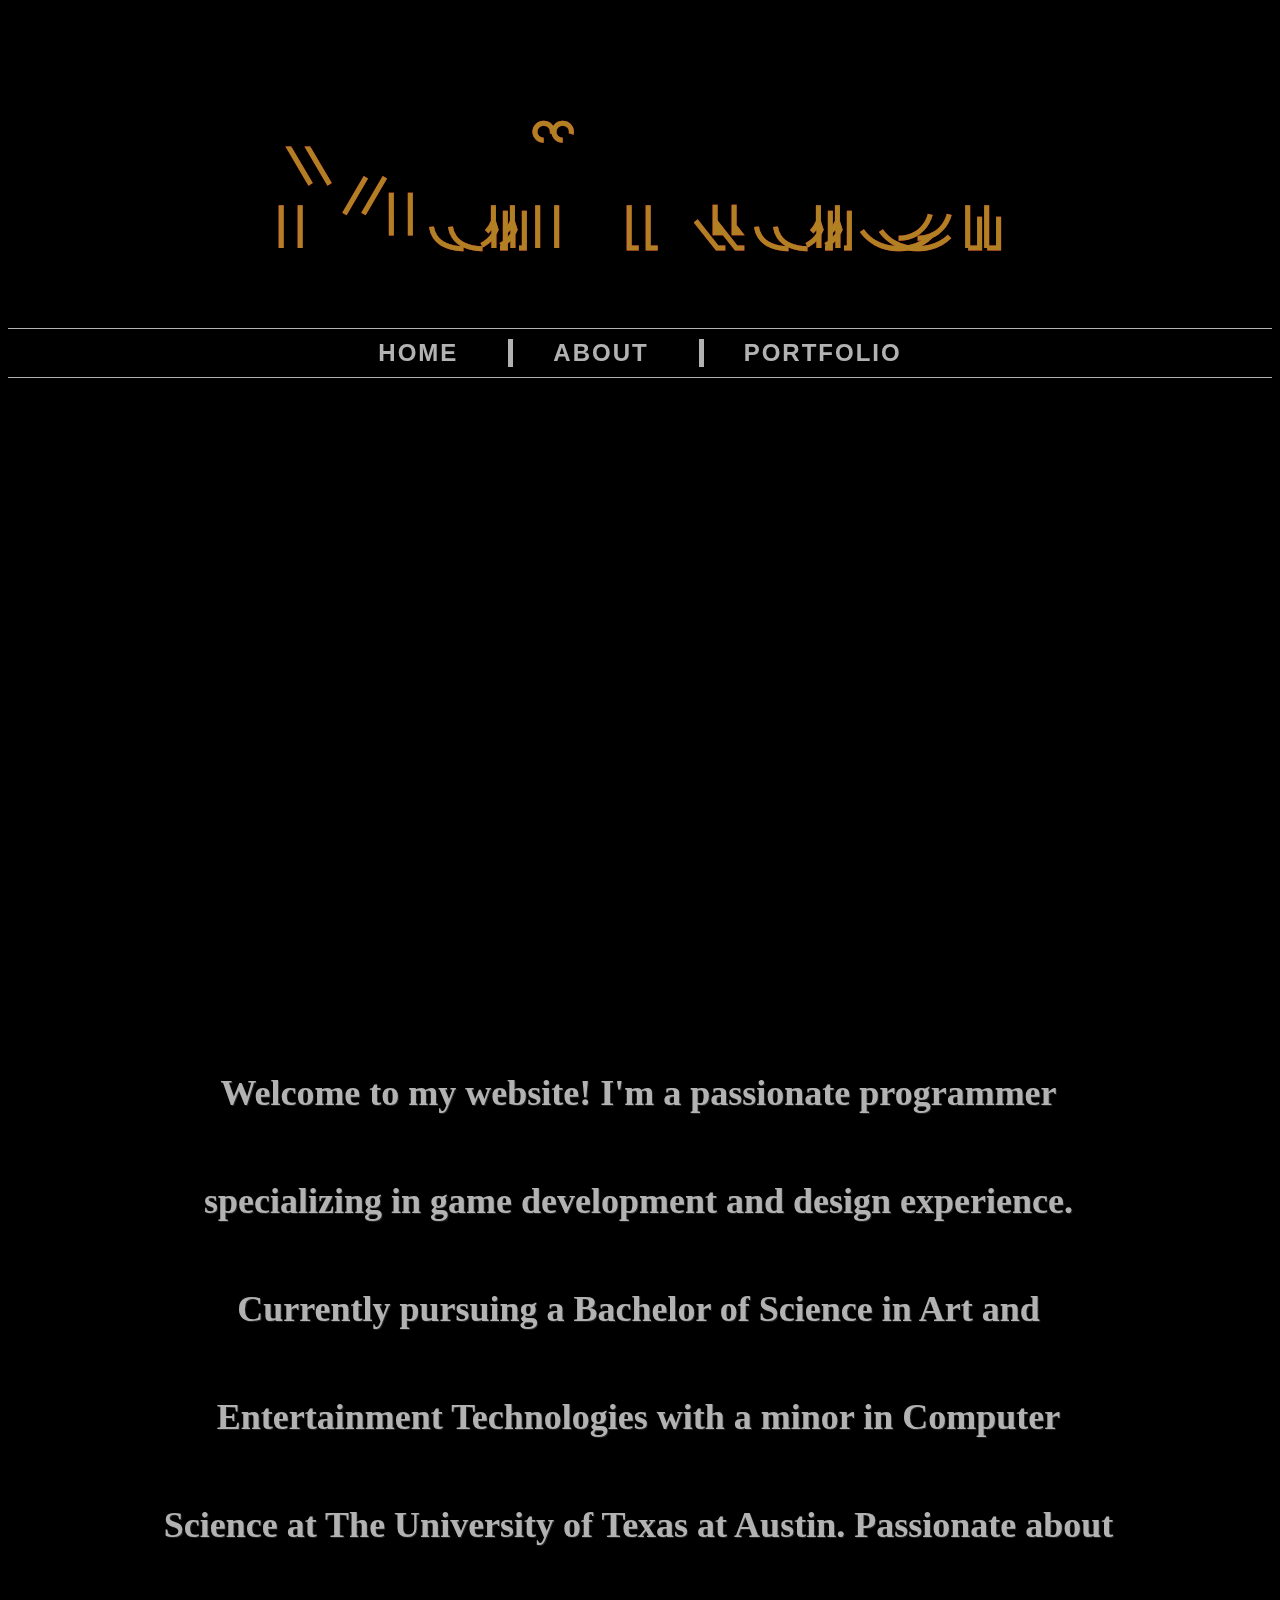
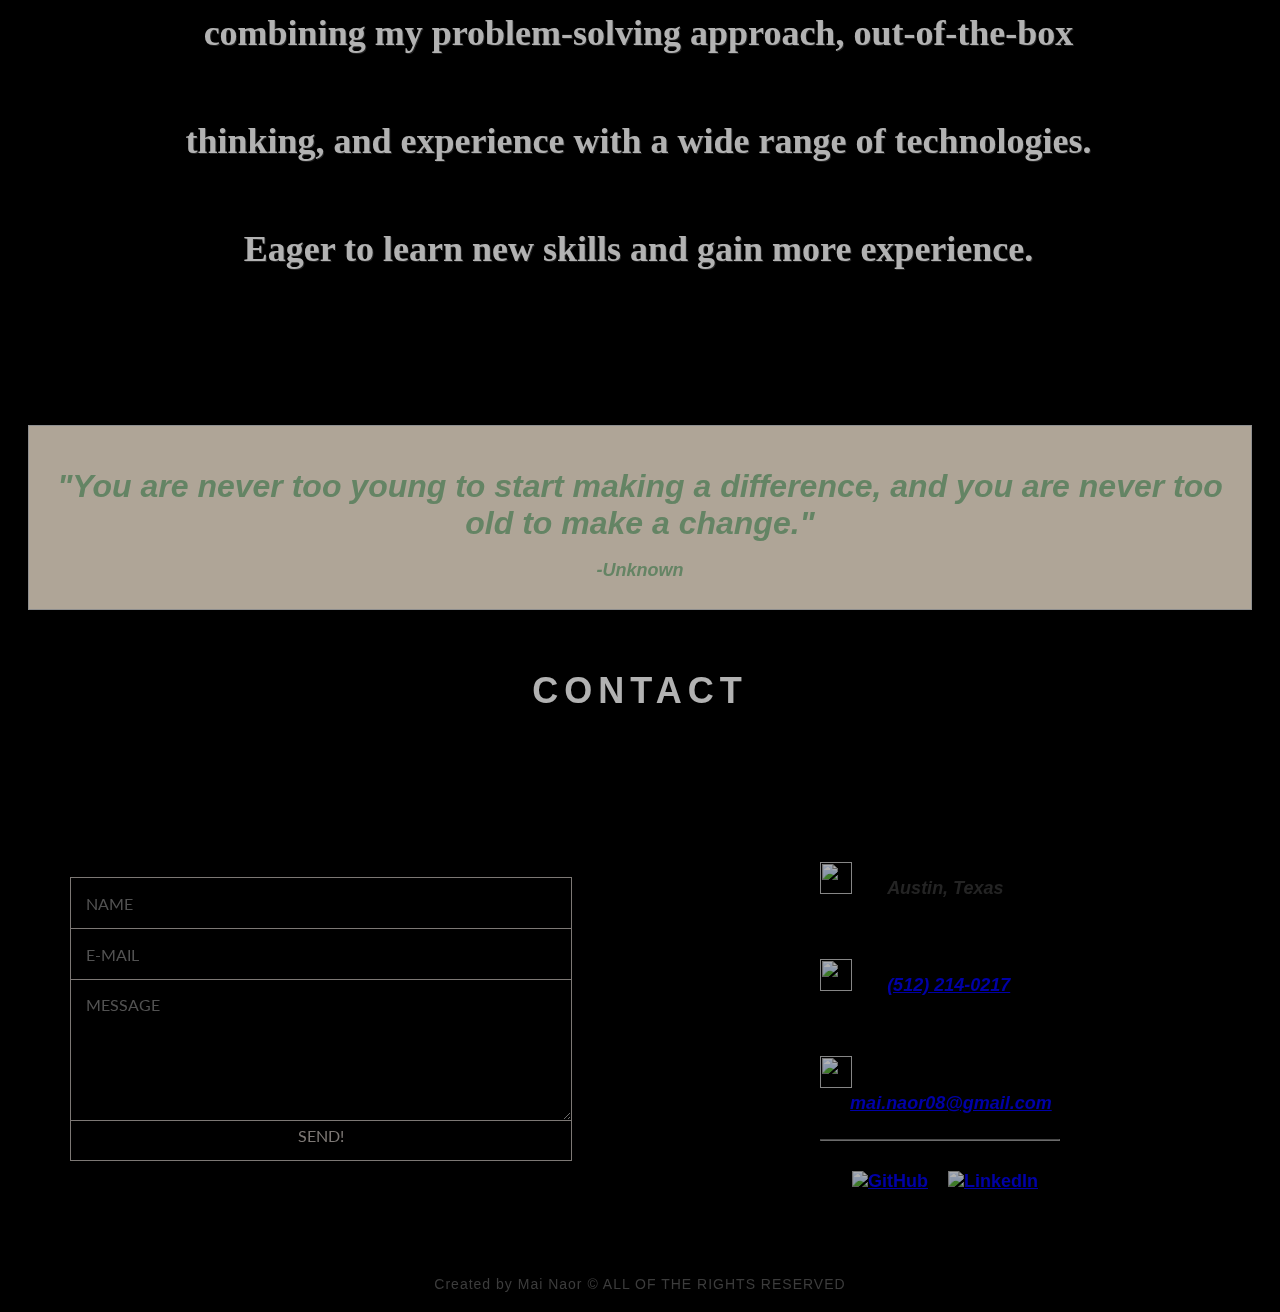
==== Home.html @ aaed31df "Create Home.html" ====
<!DOCTYPE html>
<html lang="en">
<head>
    <link rel="stylesheet" href="styles.css" />
    <script type="text/javascript" src="https://cdn.jsdelivr.net/npm/@emailjs/browser@3/dist/email.min.js"></script>
    <title> MAI NAOR</title>
</head>
<body>
    <div class="header-top">
        <svg viewBox="0 0 960 300">
            <symbol id="s-text">
                <text text-anchor="middle" x="50%" y="80%">Mai Naor </text>
                <text text-anchor="middle" x="52%" y="80%">Mai Naor </text>
            </symbol>
            <g class="g-ants">
                <use xlink:href="#s-text" class="text-copy"></use>
                <use xlink:href="#s-text" class="text-copy"></use>
                <use xlink:href="#s-text" class="text-copy"></use>
                <use xlink:href="#s-text" class="text-copy"></use>
                <use xlink:href="#s-text" class="text-copy"></use>
            </g>
        </svg>
    </div>
    <nav class="header-nav">
        <ul>
            <li><a href="Home.html">Home</a></li>
            <li><a href="Resume.html">About</a></li>
            <li><a href="Portfolio.html">Portfolio</a></li>
        </ul>
    </nav>

    <div class="video-container">
        <video id="video-bg" autoplay loop muted>
            <source src="Img/MyProjects.mp4" type="video/mp4">
        </video>
    </div>
    <div id="backdrop"></div>
    <div id="text">
        <p>Welcome to my website! I'm a passionate programmer specializing in game development and design experience. Currently pursuing a Bachelor of Science in Art and Entertainment Technologies with a minor in Computer Science at The University of Texas at Austin. Passionate about combining my problem-solving approach, out-of-the-box thinking, and experience with a wide range of technologies. Eager to learn new skills and gain more experience.</p>
    </div>
    <div id="inspirational-quote">
        <p>"You are never too young to start making a difference, and you are never too old to make a change."</p>
        <p>-Unknown</p>
    </div>
    <section id="contact">
        <h1 class="section-header">Contact</h1>
        <div class="contact-wrapper">
            <!-- Left contact page -->
            <form id="contact-form" class="topBefore">

                <input id="name" type="text" placeholder="NAME">
                <input id="email" type="text" placeholder="E-MAIL">
                <textarea id="message" type="text" placeholder="MESSAGE"></textarea>
                <input id="submit" type="submit" value="SEND!">

            </form>
               
            <!-- Right contact page -->
            <div class="direct-contact-container">
                <ul class="contact-list">
                    <li class="list-item">
                        <i>
                            <img src="https://www.freeiconspng.com/uploads/address-location-marker-pin-place-point-pointer-icon--icon--0.png" width="32" height="32" />
                            <span class="place">Austin, Texas</span>
                        </i>
                    </li>
                    <li class="list-item">
                        <i>
                            <img src="https://www.freeiconspng.com/thumbs/telephone-icon/mobile-phone-icon-phone-telephone-icon-22.png" width="32" height="32" />
                            <span class="phone">
                                <a href="512-214-0217" title="Give me a call">(512) 214-0217</a>
                            </span>
                        </i>
                    </li>
                    <li class="list-item">
                        <i>
                            <img src="https://cdn4.iconfinder.com/data/icons/simplicity-vector-icon-set/512/mail.png" width="32" height="32" />
                            <span class="gmail">
                                <a href="mailto:mai.naor08@gmail.com" title="Send me an email">mai.naor08@gmail.com</a>
                            </span>
                        </i>
                    </li>
                </ul>
                <hr>
                    <ul class="social-icons">
                    <li>
                        <a href="https://github.com/MaiN25" target="_blank">
                            <img src="https://github.githubassets.com/images/modules/logos_page/GitHub-Mark.png" alt="GitHub" width="48" height="48">
                        </a>
                    </li>
                    <li>
                        <a href="http://www.linkedin.com/in/mainaor" target="_blank">
                            <img src="https://cdn-icons-png.flaticon.com/512/174/174857.png" alt="LinkedIn" width="48" height="48">
                        </a>
                    </li>
                    </ul>
            </div>
        </div>
    </section>
</body>
</html>
<footer>
    <div class="copyright"> Created by Mai Naor &copy; ALL OF THE RIGHTS RESERVED</div>
</footer>


<style>
    @import url(https://fonts.googleapis.com/css?family=Montserrat);
    @import url(https://fonts.googleapis.com/css?family=Lato:100,300,400);
    svg {
        display: block;
        font: 10.5em 'Montserrat';
        width: 960px;
        height: 300px;
        margin: 0 auto;
    }

    .text-copy {
        fill: none;
        stroke: white;
        stroke-dasharray: 6% 29%;
        stroke-width: 5px;
        animation: stroke-offset 5.5s infinite linear;
    }

        .text-copy:nth-child(1) {
            stroke: #4D163D;
            animation-delay: -1s;
        }

        .text-copy:nth-child(2) {
            stroke: #840037;
            animation-delay: -2s;
        }

        .text-copy:nth-child(3) {
            stroke: #BD0034;
            animation-delay: -3s;
        }

        .text-copy:nth-child(4) {
            stroke: #BD0034;
            animation-delay: -4s;
        }

        .text-copy:nth-child(5) {
            stroke: #FDB731;
            animation-delay: -5s;
        }

    @keyframes stroke-offset {
        100% {
            stroke-dashoffset: -35%;
        }
    }

    header {
        display: flex;
        flex-direction: column;
        align-items: center;
        background-color: #000000;
        color: #000000;
        padding: 70px;
    }


    .header-top {
        display: flex;
        justify-content: center;
        align-items: center;
        margin-bottom: 20px;
    }

        .header-top h1 {
            margin: 0;
            font-size: 72px;
        }

    .header-nav {
        display: flex;
        justify-content: center;
        align-items: center;
        border-top: 1px solid #fff;
        border-bottom: 1px solid #fff;
        margin: 0;
        padding: 10px 0;
    }

        .header-nav ul {
            display: flex;
            justify-content: space-between;
            align-items: center;
            list-style: none;
            margin: 0;
            padding: 0;
        }

        .header-nav li {
            margin: 0 20px;
        }

        .header-nav a {
            text-decoration: none;
            color: #fff;
            font-size: 24px;
            font-weight: bold;
            transition: all 0.3s ease;
        }

            .header-nav a:hover {
                color: #33cccc;
            }

    .video-container {
        position: relative;
    }

    #video-bg {
        position: absolute;
        top: 50%;
        left: 50%;
        width: auto;
        height: auto;
    }

    #backdrop {
        position: absolute;
        top: 0;
        left: 0;
        width: 100%;
        height: 100%;
        background: url("Img/MyProjects.mp4");
        background-color: black;
        background-size: cover;
    }

    body {
        background-color: #000f;
        color: #FFFFFF;
        font-family: Arial, sans-serif;
        height: fit-content;
        width: fit-content;
        overflow-x: hidden;
        -webkit-filter: brightness(70%);
        filter: brightness(70%);
    }

    #text {
        position: relative;
        top: auto;
        left: 50%;
        color: white;
        text-align: center;
        font-size: 24px;
        font-weight: bold;
        text-shadow: 1px 1px #333;
        width: 80%;
    }

        #text p {
            font-size: 36px;
            line-height: 3;
            padding-inline: 4px 7px ;
            transform: translateY(40%);
        }

    @media screen and (max-width: 767px) {
        #text {
            font-size: 16px;
            width: 90%;
        }
    }

    #inspirational-quote {
        position: relative;
        text-align: center;
        font-style: italic;
    }

        #inspirational-quote p:first-child {
            font-size: 32px;
            font-weight: bold;
            margin-bottom: 10px;
        }

        #inspirational-quote p:last-child {
            font-size: 18px;
            font-style: italic;
        }

    /* CSS for Contact Form */

    form {
        position: static;
        width: 500px;
        margin: 75px auto 75px -150px; /*top, right bottom left*/
    }

    input {
        font-family: 'Lato', sans-serif;
        font-size: 0.875em;
        width: 470px;
        height: 50px;
        padding: 0px 15px 0px 15px;
        background: transparent;
        outline: none;
        color: #726659;
        border: solid 1px #b3aca7;
        border-bottom: none;
        transition: all 0.3s ease-in-out;
        -webkit-transition: all 0.3s ease-in-out;
        -moz-transition: all 0.3s ease-in-out;
        transition: all 0.3s ease-in-out;
        -webkit-transition: all 0.3s ease-in-out; /* for Safari and Chrome */
    }

        input:hover {
            background: #b3aca7;
            color: #e2dedb;
        }

    textarea {
        width: 470px;
        max-width: 470px;
        height: 110px;
        max-height: 110px;
        padding: 15px;
        background: transparent;
        outline: none;
        color: #726659;
        font-family: 'Lato', sans-serif;
        font-size: 0.875em;
        border: solid 1px #b3aca7;
        transition: all 0.3s ease-in-out;
        -webkit-transition: all 0.3s ease-in-out;
        -moz-transition: all 0.3s ease-in-out;
        transition: all 0.3s ease-in-out;
        -webkit-transition: all 0.3s ease-in-out; /* for Safari and Chrome */
    }

        textarea:hover {
            background: #b3aca7;
            color: #e2dedb;
        }

    #submit {
        width: 502px;
        padding: 0;
        margin: -50px 0px 0px 0px;
        font-family: 'Lato', sans-serif;
        font-size: 0.875em;
        color: #b3aca7;
        outline: none;
        cursor: pointer;
        border: solid 1px #b3aca7;
        border-top: none;
    }

        #submit:hover {
            color: #e2dedb;
        }


    /* Center the form section */
    #contact-form {
        margin-right: 0 auto;
        width: 100%;
    }

    #contact {
        width: 100%;
        height: 100%;
        font-size: 18px;
        color: #333;
    }

    .section-header {
        text-align: center;
        margin: 0 auto;
        padding: 40px 0;
        font: 300 60px 'Oswald', sans-serif;
        color: #fff;
        text-transform: uppercase;
        letter-spacing: 6px;
        font-size: 36px;
        font-weight: bold;
        margin-bottom: 30px;
    }

    .contact-wrapper {
        display: flex;
        justify-content: space-between;
        margin: 0 auto;
        padding: 20px;
        max-width: 840px;
    }


    /* Begin Right Contact Page */
    .direct-contact-container {
        max-width: fit-content;
    }

    /* Location, Phone, Email Section */
    .contact-list {
        list-style-type: none;
        margin: 0;
        padding: 0;
    }

    .list-item {
        margin-top: 60px;
        margin-bottom: 25px;
        align-items: normal;
    }

    .contact-text {
        font-size: 18px;
        margin-left: 10px;
    }

        .contact-text.phone a {
            color: #333;
        }

        .contact-text.gmail a {
            color: #333;
        }

    .place {
        margin-top: 50px;
        margin-left: 30px;
    }

    .phone {
        margin-top: 50px;
        margin-left: 30px;
    }

    .gmail {
        margin-top: 50px;
        margin-left: 30px;
    }

    .contact-text a {
        color: #bbb;
        text-decoration: none;
    }

        .contact-text a:hover {
            color: #fff;
            text-decoration: none;
        }

    .social-icons {
        list-style: none;
        margin: 0;
        padding: 0;
        display: flex;
        justify-content: center;
        margin-top: 30px;
    }

        .social-icons li {
            margin: 0 10px;
        }

            .social-icons li:last-child {
                margin-right: 0;
            }

        .social-icons img {
            width: 48px;
            height: 48px;
        }

    @media screen and (max-width: 767px) {
        #contact {
            font-size: 16px;
        }

        .section-header {
            font-size: 28px;
            margin-bottom: 20px;
        }

        .contact-text {
            font-size: 16px;
            margin-left: 5px;
        }

        .social-icons img {
            width: 36px;
            height: 36px;
        }
    }

    .copyright {
        font: 200 14px 'Oswald', sans-serif;
        color: #555;
        letter-spacing: 1px;
        text-align: center;
    }

    hr {
        border-color: rgba(255,255,255,.6);
    }

    footer {
        background-color: #000000;
        color: #fff;
        display: flex;
        justify-content: center;
        align-items: center;
        padding: 20px;
    }

        /* Style for the footer text */
        footer p {
            margin: 0;
            font-size: 18px;
            text-align: center;
        }
</style>
<script>
    // Initialize EmailJS with your user ID 
    emailjs.init('80CZwfL0gKK0BYm5h');
    // Get a reference to the form element 
    const form = document.querySelector('#contact-form');
    // Add an event listener for the submit event 
    form.addEventListener('submit', (e) => {
        // Prevent the default form submission behavior 
        e.preventDefault();
        // Get the form data as an object 
        const formData = { name: e.target.elements.name.value, email: e.target.elements.email.value, message: e.target.elements.message.value };
        // Send the email using EmailJS with your service ID and template ID 
        emailjs.send("service_awy7mct", "template_klvujjj", formData).then((response) => {
            // Display a success message or do something else 
            alert('Email sent successfully!');
        }).catch((error) => { // Display an error message or do something else 
            alert('Something went wrong: ' + error);
        }); // Clear the form fields 
        e.target.reset();
    });

</script>
---- styles.css ----
/* Style for the header section */
header {
    display: flex;
    flex-direction: column;
    align-items: center;
    background-color: #000000;
    color: #000000;
    padding: 20px;
}

/* Style for the top section of the header */
.header-top {
    display: flex;
    justify-content: center;
    align-items: center;
    margin-bottom: 20px;
}

    /* Style for the title in the top section of the header */
    .header-top h1 {
        margin: 0;
        font-size: 72px;
    }

/* Style for the navigation section of the header */
.header-nav {
    display: flex;
    justify-content: center;
    align-items: center;
    border-top: 1px solid #fff;
    border-bottom: 1px solid #fff;
    margin: 0;
    padding: 10px 0;
}

    /* Style for the navigation links in the header */
    .header-nav ul {
        display: flex;
        justify-content: space-between;
        align-items: center;
        list-style: none;
        margin: 0;
        padding: 0;
    }

    /* Style for each navigation link item in the header */
    .header-nav li {
        margin-right: 50px;
    }

    /* Style for the anchor tags in the navigation links */
    .header-nav a {
        color: #fff;
        text-decoration: none;
        font-size: 24px;
        font-weight: bold;
        text-transform: uppercase;
        letter-spacing: 2px;
    }

        /* Style for the hover effect on the navigation links */
        .header-nav a:hover {
            border-bottom: 2px solid #fff;
        }

    /* Style for the vertical lines between the navigation links */
    .header-nav li:not(:last-child) {
        border-right: 5px solid #fff;
        padding-right: 50px;
    }


body {
    background-size: cover;
    background-color: black;
}
/* add a container for the video */
.video-container {
    position: relative;
    aspect-ratio: 16 / 9; /* 16:9 aspect ratio */
    opacity: 0.6; /* change the value to set the desired opacity */
}

#video-bg {
    position: fixed;
    top: 60%;
    left: 50%;
    min-width: 100%;
    min-height: 100%;
    width: auto;
    height: auto;
    z-index: -1;
    transform: translateX(-50%) translateY(-50%) scale(0.7); /* add the scale transform to zoom out the video */
}


@keyframes videoBackground {
    from {
        -webkit-transform: scale(1.1);
        transform: scale(1.1);
    }

    to {
        -webkit-transform: scale(1);
        transform: scale(1);
    }
}

.video-content {
    position: relative;
    z-index: 1;
    color: white;
}

#backdrop {
    position: absolute;
    top: 0;
    left: 0;
    width: 100%;
    height: 100%;
    background-color: rgba(0, 0, 0, 0.7);
    z-index: -1;
}

#text {
    position: absolute;
    top: 50%;
    left: 50%;
    transform: translate(-50%, -50%);
    text-align: center;
    color: white;
    font-size: 3em;
    font-weight: bold;
    font-family: 'Pacifico', cursive;
    z-index: 1;
    width: 75%;
    padding: 0 20px;
    box-sizing: border-box;
}

.quote-wrapper {
    margin-top: 30px;
}

.form-wrapper {
    margin-top: 30px;
}

.contact-form {
    display: flex;
    flex-direction: column;
    justify-content: center;
    align-items: center;
    width: 80%;
    margin: 0 auto;
    padding: 50px;
    background-color: #f2f2f2;
    border-radius: 10px;
    box-shadow: 0 0 10px rgba(0, 0, 0, 0.3);
}

    .contact-form label {
        font-size: 20px;
        font-weight: bold;
        margin-bottom: 10px;
    }

    .contact-form input, .contact-form textarea {
        width: 100%;
        padding: 10px;
        margin-bottom: 20px;
        border-radius: 5px;
        border: 1px solid #ccc;
    }

    .contact-form textarea {
        height: 150px;
    }

    .contact-form button[type="submit"] {
        padding: 10px 20px;
        background-color: #33cccc;
        color: #fff;
        border: none;
        border-radius: 5px;
        cursor: pointer;
        transition: all 0.3s ease-in-out;
    }

        .contact-form button[type="submit"]:hover {
            background-color: #1a8a8a;
            box-shadow: 0 0 10px rgba(0, 0, 0, 0.3);
        }


#inspirational-quote {
    font-size: 2em; /* increase the font size */
    font-weight: bolder;
    font-style: italic;
    text-align: center;
    color: darkseagreen;
    margin: 20px;
    padding: 10px;
    border: 1px solid #ccc;
    box-shadow: 0 0 10px rgba(0, 0, 0, 0.5); /* add a shadow effect */
    background-color: antiquewhite;
}



    #inspirational-quote p:first-child {
        font-weight: bold;
        margin-bottom: 10px;
    }

@import url(https://fonts.googleapis.com/css?family=Montserrat);

html, body {
    height: 100%;
    font-weight: 800;
}

svg {
    display: block;
    font: 10.5em 'Montserrat';
    width: 960px;
    height: 300px;
    margin: 0 auto;
}

.text-copy {
    fill: none;
    stroke: white;
    stroke-dasharray: 6% 29%;
    stroke-width: 5px;
    stroke-dashoffset: 0%;
    animation: stroke-offset 5.5s infinite linear;
}

    .text-copy:nth-child(1) {
        stroke: #4D163D;
        animation-delay: -1s;
    }

    .text-copy:nth-child(2) {
        stroke: #840037;
        animation-delay: -2s;
    }

    .text-copy:nth-child(3) {
        stroke: #BD0034;
        animation-delay: -3s;
    }

    .text-copy:nth-child(4) {
        stroke: #BD0034;
        animation-delay: -4s;
    }

    .text-copy:nth-child(5) {
        stroke: #FDB731;
        animation-delay: -5s;
    }

@keyframes stroke-offset {
    100% {
        stroke-dashoffset: -35%;
    }
}
footer{
    bottom:-140%;
}
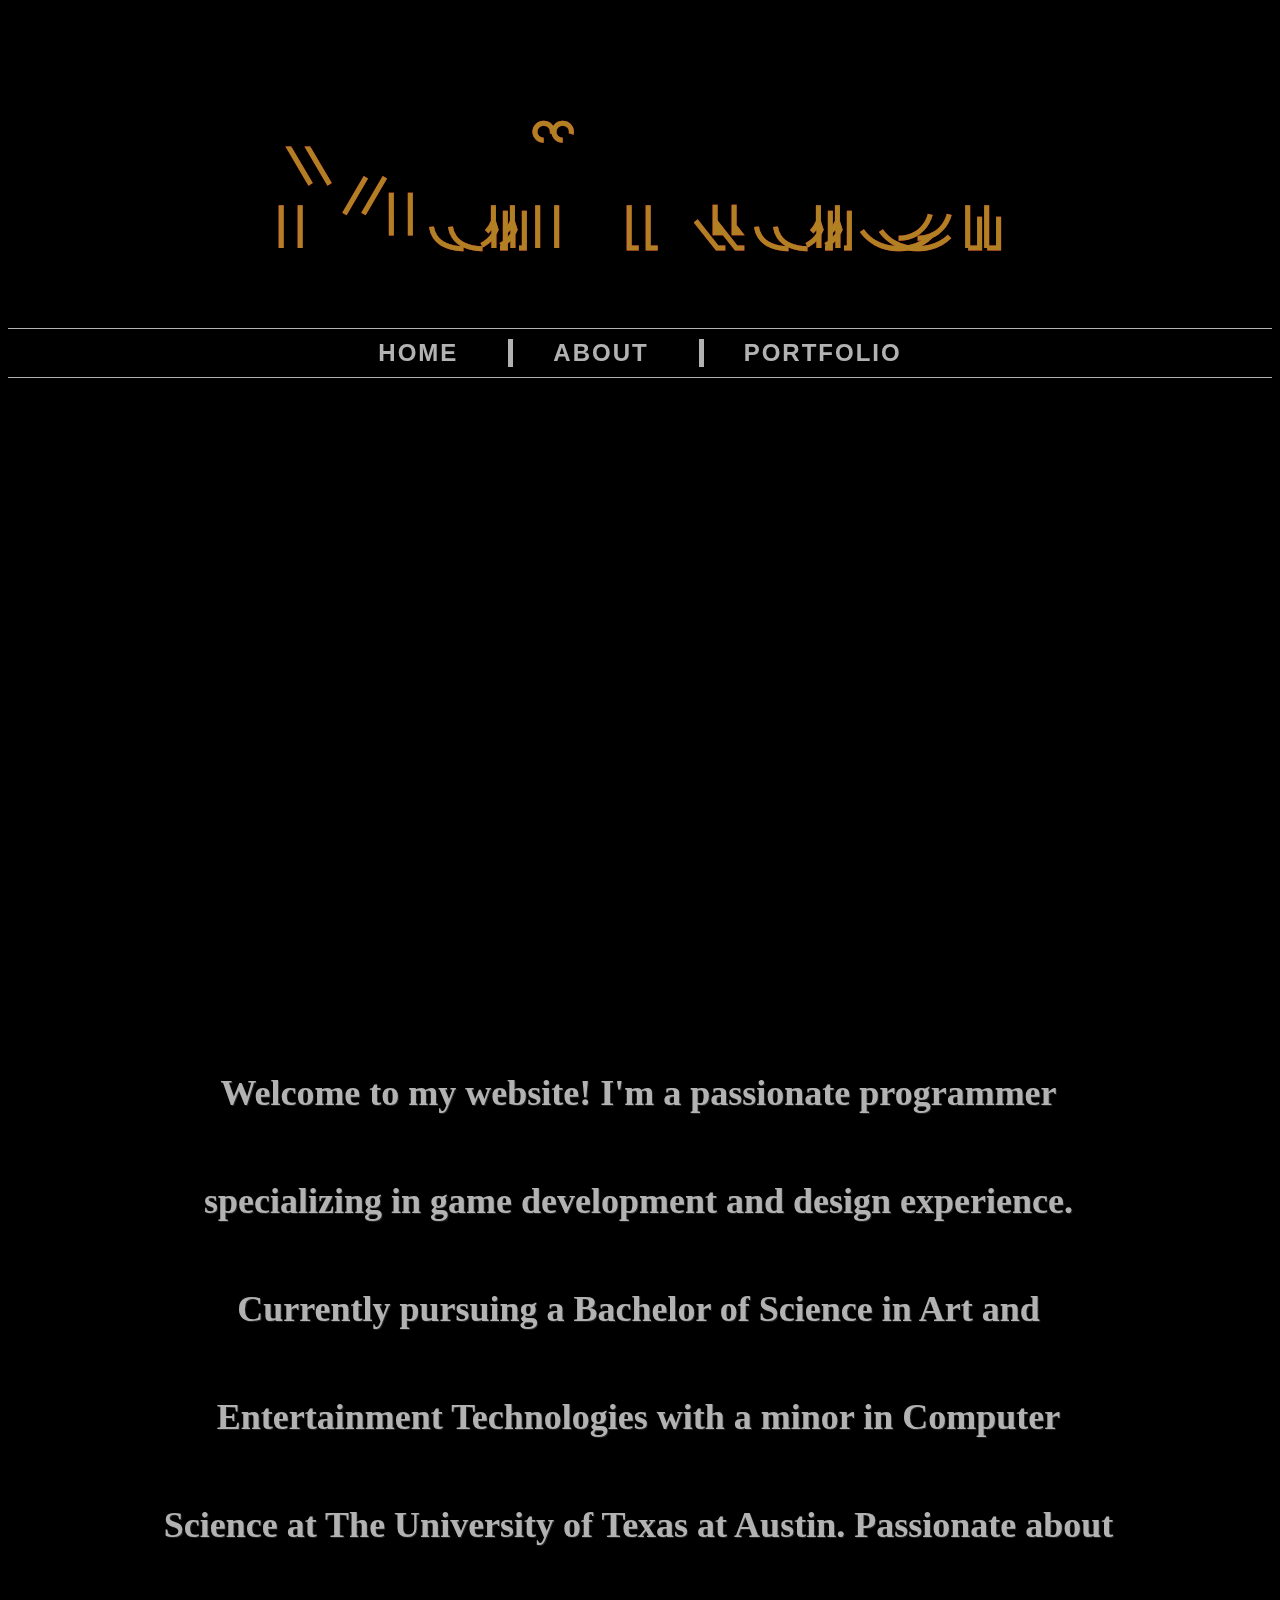
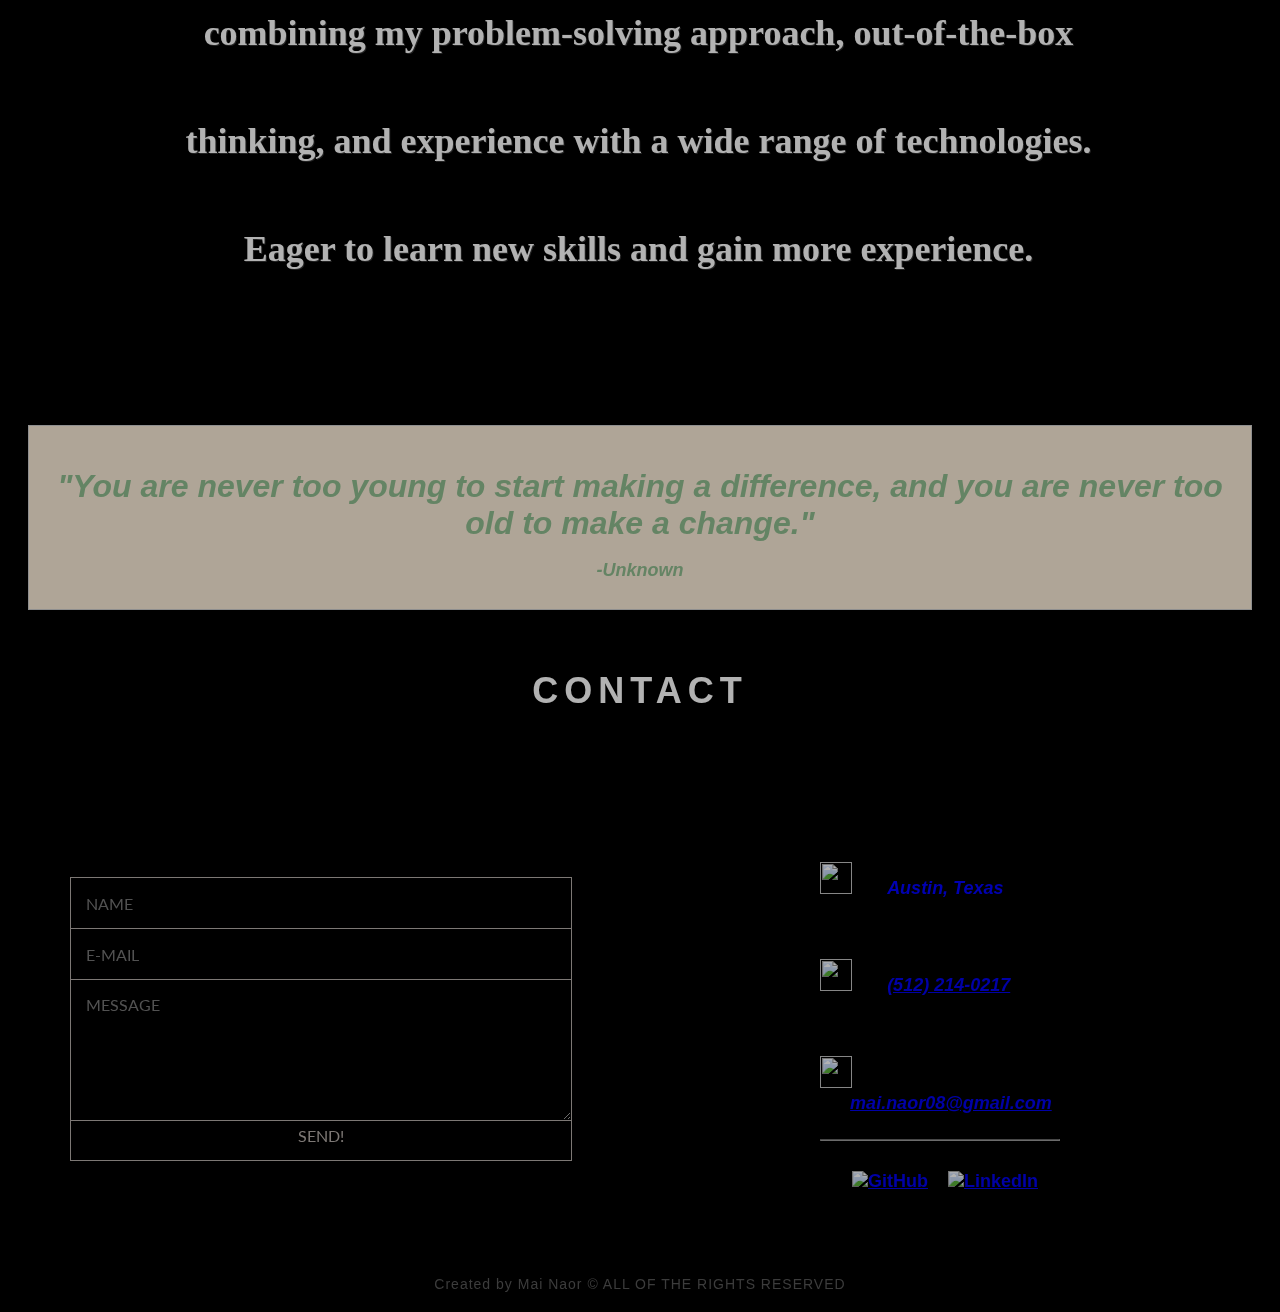
==== commit aee78250: "changed text color" ====
--- a/Home.html
+++ b/Home.html
@@ -428,6 +428,7 @@
         }
 
     .place {
+        color:blue;
         margin-top: 50px;
         margin-left: 30px;
     }
